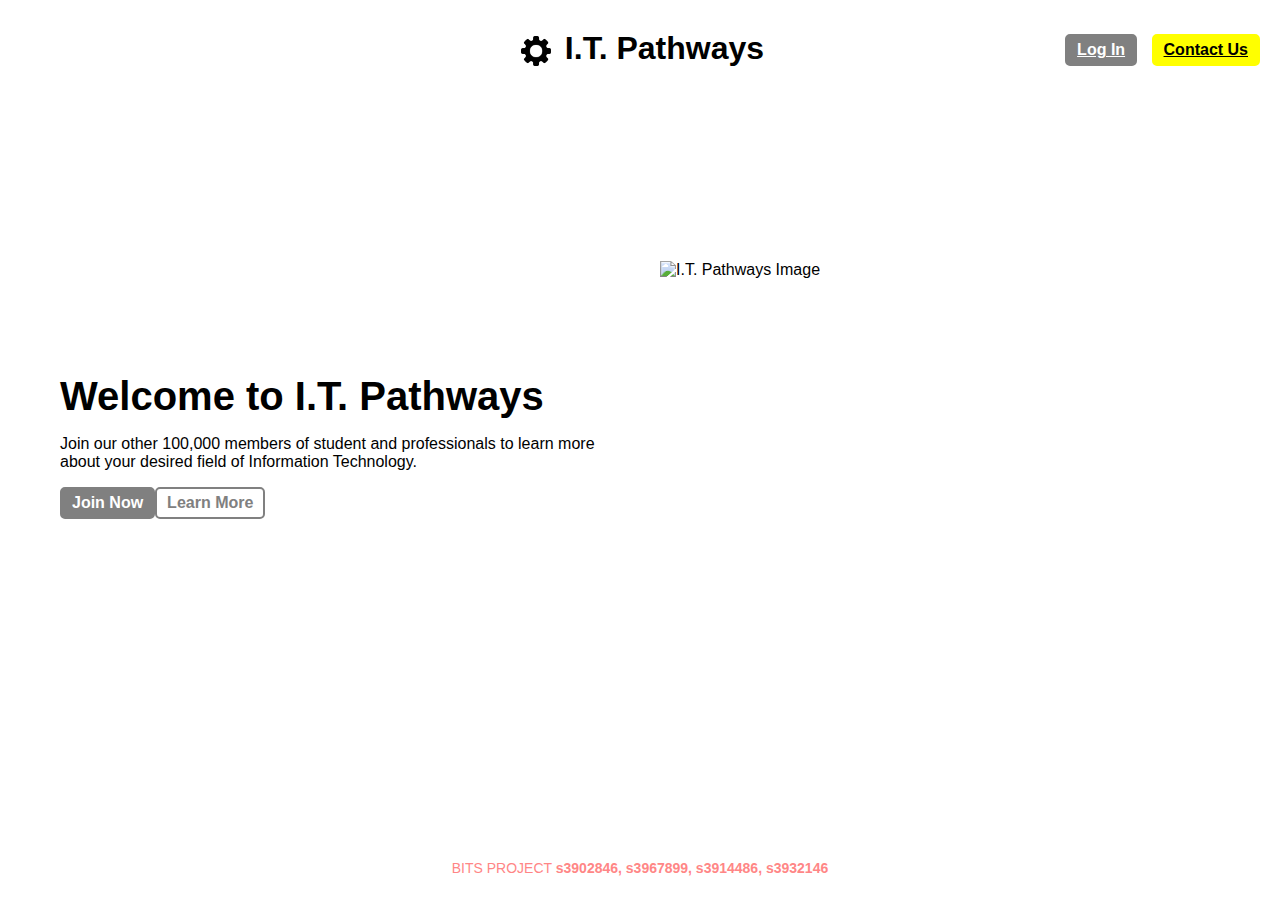
==== index.html @ f9a7629c "Rename homepage.html to index.html" ====
<!DOCTYPE html>
<html lang="en">
<head>
<meta charset="UTF-8">
<meta name="viewport" content="width=device-width, initial-scale=1.0">
<title>I.T Pathways</title>
<link rel="stylesheet" href="homepage.css">
<link rel="icon" href="images/favicon.png" type="image/png">
</head>
<body>
  <div class="header">
    <div class="buttons">
      <a href="loginpage.html" class="button login-button">Log In</a>
      <a href="contact.html" class="button contact-button">Contact Us</a>
    </div>
    <h1 class="heading">
      <img src="images/favicon.png" alt="I.T. Pathways Logo" class="logo">
      I.T. Pathways
    </h1>
  </div>
  
  <div class="content">
    <div class="left-section">
      <h2>Welcome to I.T. Pathways</h2>
      <p>Join our other 100,000 members of student and professionals to
        learn more about your desired field of Information Technology.</p>
      
      <div class="button-group">
        <a href="signuppage.html" class="join-now-button">Join Now</a>
        <a href="learnmore.html" class="learn-more-button">Learn More</a>
      </div>
    </div>
    
    <div class="right-section">
        <img src="https://images.unsplash.com/photo-1493612276216-ee3925520721?ixlib=rb-4.0.3&ixid=M3wxMjA3fDB8MHxwaG90by1wYWdlfHx8fGVufDB8fHx8fA%3D%3D&auto=format&fit=crop&w=3308&q=80" alt="I.T. Pathways Image" class="it-pathways-image">
    </div>
  </div>
  <footer class="footer">
    <p class="footer-text"> BITS PROJECT <span class="highlight">s3902846, s3967899, s3914486, s3932146</span></p>
  </footer> 
</body>
</html>
---- homepage.css ----
/* HOME PAGE */

.logo {
  max-height: 40px; 
  vertical-align: middle;
}

body {
  margin: 0;
  padding: 0;
  font-family: Calibri, Arial, sans-serif;
  overflow: hidden; 
}

.header {
  padding: 10px 0;
  text-align: center;
  position: relative;
}

.buttons {
  position: absolute;
  top: 50%;
  right: 20px;
  transform: translateY(-50%);
}

.button {
  display: inline-block;
  margin-left: 10px;
  padding: 5px 10px;
  border-radius: 5px;
  font-weight: bold;
  transition: background-color 0.3s, color 0.3s;
}

.button.login-button {
  background-color: gray;
  color: white;
  border: 2px solid gray;
}

.button.login-button:hover {
  background-color: #ff8686;
  color: white;
}

.button.contact-button {
  background-color: #ffff00;
  color: black;
  border: 2px solid #ffff00;
}

.button.contact-button:hover {
  background-color: black;
  color: white;
}

.heading {
  margin: 20px 0;
}

.content {
  display: flex;
  justify-content: space-between;
  padding: 40px;
  background-color: white;
  margin-top: 100px;
  position: relative;
}

.squiggle-image {
  position: absolute;
  top: 0;
  right: 0;
  z-index: -1;
  max-height: 100%;
  opacity: 1;
}

.it-pathways-image {
  max-width: 100%;
  height: auto;
}

.left-section {
  flex: 1;
  background-color: white;
  padding: 20px 20px 40px 20px; 
  padding-top: 100px;
}

.left-section h2 {
  margin-bottom: 10px;
  font-size: 40px; 
}

.button-group {
  display: flex;
}

.join-now-button {
  padding: 5px 10px;
  background-color: gray;
  color: white;
  text-decoration: none;
  border: 2px solid gray;
  border-radius: 5px;
  font-weight: bold;
  transition: background-color 0.3s, color 0.3s;
}

.learn-more-button {
  padding: 5px 10px;
  background-color: white;
  color: gray;
  text-decoration: none;
  border: 2px solid gray;
  border-radius: 5px;
  font-weight: bold;
  transition: background-color 0.3s, color 0.3s;
}

.learn-more-button:hover, .join-now-button:hover {
  background-color: gray;
  color: white;
}

.right-section {
  flex: 1;
  padding: 20px 20px 40px 20px; 
}

.right-section img {
  max-width: 100%;
  height: auto;
}

.footer {
  background-color: white;
  padding: 10px 0;
  text-align: center;
  position: absolute;
  bottom: 0;
  width: 100%;
}

.footer-text {
  font-size: 14px;
  color: #ff8686;
}

.highlight {
  font-weight: bold;
}
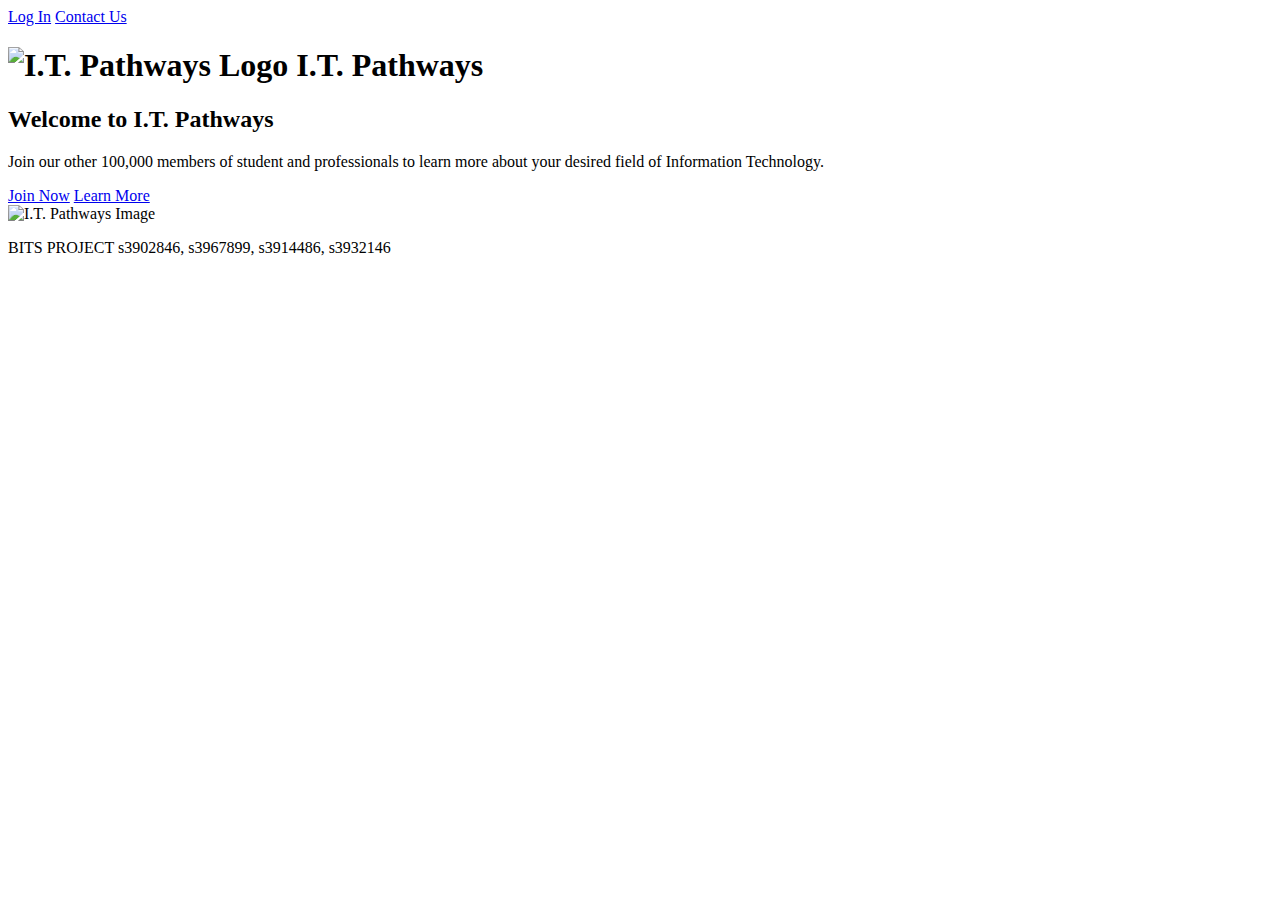
==== commit 74d2adab: "Update index.html" ====
--- a/index.html
+++ b/index.html
@@ -26,7 +26,7 @@
         learn more about your desired field of Information Technology.</p>
       
       <div class="button-group">
-        <a href="signuppage.html" class="join-now-button">Join Now</a>
+        <a href="/public/signuppage.html" class="join-now-button">Join Now</a>
         <a href="learnmore.html" class="learn-more-button">Learn More</a>
       </div>
     </div>
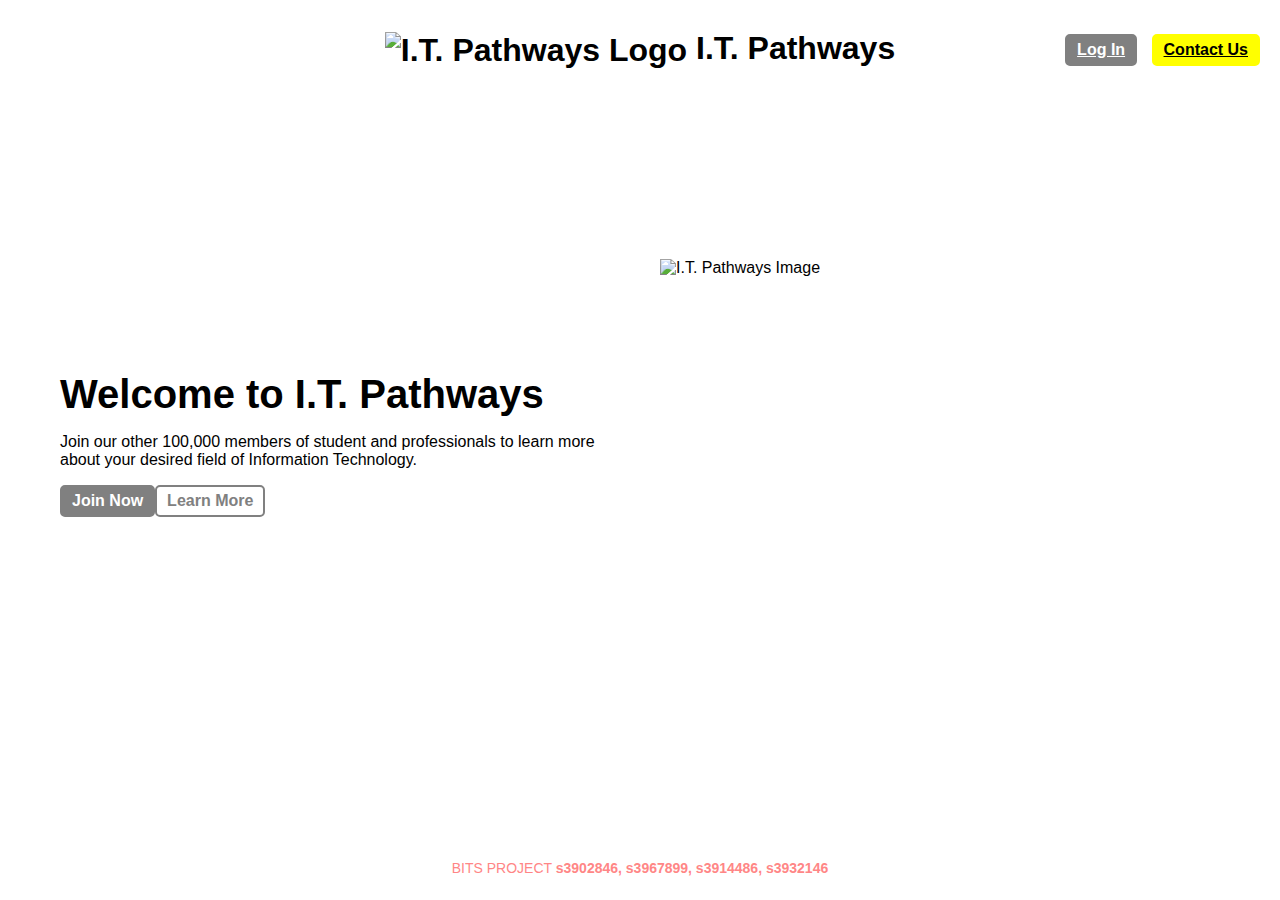
==== commit c7177522: "Update index.html" ====
--- a/index.html
+++ b/index.html
@@ -4,7 +4,7 @@
 <meta charset="UTF-8">
 <meta name="viewport" content="width=device-width, initial-scale=1.0">
 <title>I.T Pathways</title>
-<link rel="stylesheet" href="homepage.css">
+<link rel="stylesheet" href="styles.css">
 <link rel="icon" href="images/favicon.png" type="image/png">
 </head>
 <body>
@@ -26,7 +26,7 @@
         learn more about your desired field of Information Technology.</p>
       
       <div class="button-group">
-        <a href="/public/signuppage.html" class="join-now-button">Join Now</a>
+        <a href="public/signuppage.html" class="join-now-button">Join Now</a>
         <a href="learnmore.html" class="learn-more-button">Learn More</a>
       </div>
     </div>
--- a/styles.css
+++ b/styles.css
@@ -0,0 +1,155 @@
+/* HOME PAGE */
+
+.logo {
+  max-height: 40px; 
+  vertical-align: middle;
+}
+
+body {
+  margin: 0;
+  padding: 0;
+  font-family: Calibri, Arial, sans-serif;
+  overflow: hidden; 
+}
+
+.header {
+  padding: 10px 0;
+  text-align: center;
+  position: relative;
+}
+
+.buttons {
+  position: absolute;
+  top: 50%;
+  right: 20px;
+  transform: translateY(-50%);
+}
+
+.button {
+  display: inline-block;
+  margin-left: 10px;
+  padding: 5px 10px;
+  border-radius: 5px;
+  font-weight: bold;
+  transition: background-color 0.3s, color 0.3s;
+}
+
+.button.login-button {
+  background-color: gray;
+  color: white;
+  border: 2px solid gray;
+}
+
+.button.login-button:hover {
+  background-color: #ff8686;
+  color: white;
+}
+
+.button.contact-button {
+  background-color: #ffff00;
+  color: black;
+  border: 2px solid #ffff00;
+}
+
+.button.contact-button:hover {
+  background-color: black;
+  color: white;
+}
+
+.heading {
+  margin: 20px 0;
+}
+
+.content {
+  display: flex;
+  justify-content: space-between;
+  padding: 40px;
+  background-color: white;
+  margin-top: 100px;
+  position: relative;
+}
+
+.squiggle-image {
+  position: absolute;
+  top: 0;
+  right: 0;
+  z-index: -1;
+  max-height: 100%;
+  opacity: 1;
+}
+
+.it-pathways-image {
+  max-width: 100%;
+  height: auto;
+}
+
+.left-section {
+  flex: 1;
+  background-color: white;
+  padding: 20px 20px 40px 20px; 
+  padding-top: 100px;
+}
+
+.left-section h2 {
+  margin-bottom: 10px;
+  font-size: 40px; 
+}
+
+.button-group {
+  display: flex;
+}
+
+.join-now-button {
+  padding: 5px 10px;
+  background-color: gray;
+  color: white;
+  text-decoration: none;
+  border: 2px solid gray;
+  border-radius: 5px;
+  font-weight: bold;
+  transition: background-color 0.3s, color 0.3s;
+}
+
+.learn-more-button {
+  padding: 5px 10px;
+  background-color: white;
+  color: gray;
+  text-decoration: none;
+  border: 2px solid gray;
+  border-radius: 5px;
+  font-weight: bold;
+  transition: background-color 0.3s, color 0.3s;
+}
+
+.learn-more-button:hover, .join-now-button:hover {
+  background-color: gray;
+  color: white;
+}
+
+.right-section {
+  flex: 1;
+  padding: 20px 20px 40px 20px; 
+}
+
+.right-section img {
+  max-width: 100%;
+  height: auto;
+}
+
+.footer {
+  background-color: white;
+  padding: 10px 0;
+  text-align: center;
+  position: absolute;
+  bottom: 0;
+  width: 100%;
+}
+
+.footer-text {
+  font-size: 14px;
+  color: #ff8686;
+}
+
+.highlight {
+  font-weight: bold;
+}
